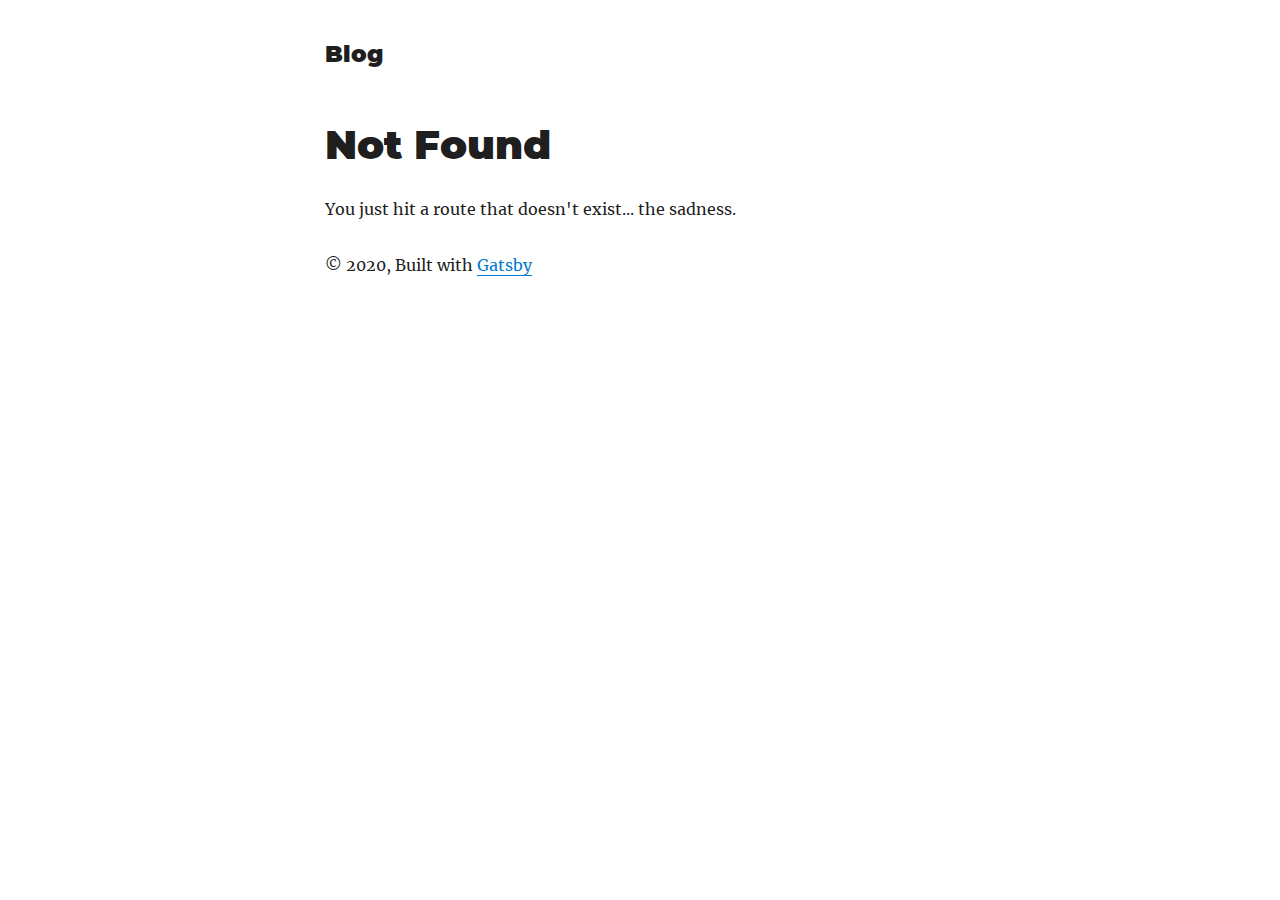
==== 404/index.html @ 05e0ec93 "commit pertama build" ====
<!DOCTYPE html><html lang="en"><head><meta charSet="utf-8"/><meta http-equiv="x-ua-compatible" content="ie=edge"/><meta name="viewport" content="width=device-width, initial-scale=1, shrink-to-fit=no"/><style id="typography.js">html{font-family:sans-serif;-ms-text-size-adjust:100%;-webkit-text-size-adjust:100%}body{margin:0}article,aside,details,figcaption,figure,footer,header,main,menu,nav,section,summary{display:block}audio,canvas,progress,video{display:inline-block}audio:not([controls]){display:none;height:0}progress{vertical-align:baseline}[hidden],template{display:none}a{background-color:transparent;-webkit-text-decoration-skip:objects}a:active,a:hover{outline-width:0}abbr[title]{border-bottom:none;text-decoration:underline;text-decoration:underline dotted}b,strong{font-weight:inherit;font-weight:bolder}dfn{font-style:italic}h1{font-size:2em;margin:.67em 0}mark{background-color:#ff0;color:#000}small{font-size:80%}sub,sup{font-size:75%;line-height:0;position:relative;vertical-align:baseline}sub{bottom:-.25em}sup{top:-.5em}img{border-style:none}svg:not(:root){overflow:hidden}code,kbd,pre,samp{font-family:monospace,monospace;font-size:1em}figure{margin:1em 40px}hr{box-sizing:content-box;height:0;overflow:visible}button,input,optgroup,select,textarea{font:inherit;margin:0}optgroup{font-weight:700}button,input{overflow:visible}button,select{text-transform:none}[type=reset],[type=submit],button,html [type=button]{-webkit-appearance:button}[type=button]::-moz-focus-inner,[type=reset]::-moz-focus-inner,[type=submit]::-moz-focus-inner,button::-moz-focus-inner{border-style:none;padding:0}[type=button]:-moz-focusring,[type=reset]:-moz-focusring,[type=submit]:-moz-focusring,button:-moz-focusring{outline:1px dotted ButtonText}fieldset{border:1px solid silver;margin:0 2px;padding:.35em .625em .75em}legend{box-sizing:border-box;color:inherit;display:table;max-width:100%;padding:0;white-space:normal}textarea{overflow:auto}[type=checkbox],[type=radio]{box-sizing:border-box;padding:0}[type=number]::-webkit-inner-spin-button,[type=number]::-webkit-outer-spin-button{height:auto}[type=search]{-webkit-appearance:textfield;outline-offset:-2px}[type=search]::-webkit-search-cancel-button,[type=search]::-webkit-search-decoration{-webkit-appearance:none}::-webkit-input-placeholder{color:inherit;opacity:.54}::-webkit-file-upload-button{-webkit-appearance:button;font:inherit}html{font:100%/1.75 'Merriweather','Georgia',serif;box-sizing:border-box;overflow-y:scroll;}*{box-sizing:inherit;}*:before{box-sizing:inherit;}*:after{box-sizing:inherit;}body{color:hsla(0,0%,0%,0.9);font-family:'Merriweather','Georgia',serif;font-weight:400;word-wrap:break-word;font-kerning:normal;-moz-font-feature-settings:"kern", "liga", "clig", "calt";-ms-font-feature-settings:"kern", "liga", "clig", "calt";-webkit-font-feature-settings:"kern", "liga", "clig", "calt";font-feature-settings:"kern", "liga", "clig", "calt";}img{max-width:100%;margin-left:0;margin-right:0;margin-top:0;padding-bottom:0;padding-left:0;padding-right:0;padding-top:0;margin-bottom:1.75rem;}h1{margin-left:0;margin-right:0;margin-top:0;padding-bottom:0;padding-left:0;padding-right:0;padding-top:0;margin-bottom:1.75rem;color:inherit;font-family:Montserrat,sans-serif;font-weight:900;text-rendering:optimizeLegibility;font-size:2.5rem;line-height:1.1;}h2{margin-left:0;margin-right:0;margin-top:0;padding-bottom:0;padding-left:0;padding-right:0;padding-top:0;margin-bottom:1.75rem;color:inherit;font-family:'Merriweather','Georgia',serif;font-weight:900;text-rendering:optimizeLegibility;font-size:1.73286rem;line-height:1.1;}h3{margin-left:0;margin-right:0;margin-top:0;padding-bottom:0;padding-left:0;padding-right:0;padding-top:0;margin-bottom:1.75rem;color:inherit;font-family:'Merriweather','Georgia',serif;font-weight:900;text-rendering:optimizeLegibility;font-size:1.4427rem;line-height:1.1;}h4{margin-left:0;margin-right:0;margin-top:0;padding-bottom:0;padding-left:0;padding-right:0;padding-top:0;margin-bottom:1.75rem;color:inherit;font-family:'Merriweather','Georgia',serif;font-weight:900;text-rendering:optimizeLegibility;font-size:1rem;line-height:1.1;letter-spacing:0.140625em;text-transform:uppercase;}h5{margin-left:0;margin-right:0;margin-top:0;padding-bottom:0;padding-left:0;padding-right:0;padding-top:0;margin-bottom:1.75rem;color:inherit;font-family:'Merriweather','Georgia',serif;font-weight:900;text-rendering:optimizeLegibility;font-size:0.83255rem;line-height:1.1;}h6{margin-left:0;margin-right:0;margin-top:0;padding-bottom:0;padding-left:0;padding-right:0;padding-top:0;margin-bottom:1.75rem;color:inherit;font-family:'Merriweather','Georgia',serif;font-weight:900;text-rendering:optimizeLegibility;font-size:0.75966rem;line-height:1.1;font-style:italic;}hgroup{margin-left:0;margin-right:0;margin-top:0;padding-bottom:0;padding-left:0;padding-right:0;padding-top:0;margin-bottom:1.75rem;}ul{margin-left:1.75rem;margin-right:0;margin-top:0;padding-bottom:0;padding-left:0;padding-right:0;padding-top:0;margin-bottom:1.75rem;list-style-position:outside;list-style-image:none;list-style:disc;}ol{margin-left:1.75rem;margin-right:0;margin-top:0;padding-bottom:0;padding-left:0;padding-right:0;padding-top:0;margin-bottom:1.75rem;list-style-position:outside;list-style-image:none;}dl{margin-left:0;margin-right:0;margin-top:0;padding-bottom:0;padding-left:0;padding-right:0;padding-top:0;margin-bottom:1.75rem;}dd{margin-left:0;margin-right:0;margin-top:0;padding-bottom:0;padding-left:0;padding-right:0;padding-top:0;margin-bottom:1.75rem;}p{margin-left:0;margin-right:0;margin-top:0;padding-bottom:0;padding-left:0;padding-right:0;padding-top:0;margin-bottom:1.75rem;}figure{margin-left:0;margin-right:0;margin-top:0;padding-bottom:0;padding-left:0;padding-right:0;padding-top:0;margin-bottom:1.75rem;}pre{margin-left:0;margin-right:0;margin-top:0;padding-bottom:0;padding-left:0;padding-right:0;padding-top:0;margin-bottom:1.75rem;font-size:0.85rem;line-height:1.75rem;}table{margin-left:0;margin-right:0;margin-top:0;padding-bottom:0;padding-left:0;padding-right:0;padding-top:0;margin-bottom:1.75rem;font-size:1rem;line-height:1.75rem;border-collapse:collapse;width:100%;}fieldset{margin-left:0;margin-right:0;margin-top:0;padding-bottom:0;padding-left:0;padding-right:0;padding-top:0;margin-bottom:1.75rem;}blockquote{margin-left:-1.75rem;margin-right:1.75rem;margin-top:0;padding-bottom:0;padding-left:1.42188rem;padding-right:0;padding-top:0;margin-bottom:1.75rem;font-size:1.20112rem;line-height:1.75rem;color:hsla(0,0%,0%,0.59);font-style:italic;border-left:0.32813rem solid hsla(0,0%,0%,0.9);}form{margin-left:0;margin-right:0;margin-top:0;padding-bottom:0;padding-left:0;padding-right:0;padding-top:0;margin-bottom:1.75rem;}noscript{margin-left:0;margin-right:0;margin-top:0;padding-bottom:0;padding-left:0;padding-right:0;padding-top:0;margin-bottom:1.75rem;}iframe{margin-left:0;margin-right:0;margin-top:0;padding-bottom:0;padding-left:0;padding-right:0;padding-top:0;margin-bottom:1.75rem;}hr{margin-left:0;margin-right:0;margin-top:0;padding-bottom:0;padding-left:0;padding-right:0;padding-top:0;margin-bottom:calc(1.75rem - 1px);background:hsla(0,0%,0%,0.2);border:none;height:1px;}address{margin-left:0;margin-right:0;margin-top:0;padding-bottom:0;padding-left:0;padding-right:0;padding-top:0;margin-bottom:1.75rem;}b{font-weight:700;}strong{font-weight:700;}dt{font-weight:700;}th{font-weight:700;}li{margin-bottom:calc(1.75rem / 2);}ol li{padding-left:0;}ul li{padding-left:0;}li > ol{margin-left:1.75rem;margin-bottom:calc(1.75rem / 2);margin-top:calc(1.75rem / 2);}li > ul{margin-left:1.75rem;margin-bottom:calc(1.75rem / 2);margin-top:calc(1.75rem / 2);}blockquote *:last-child{margin-bottom:0;}li *:last-child{margin-bottom:0;}p *:last-child{margin-bottom:0;}li > p{margin-bottom:calc(1.75rem / 2);}code{font-size:0.85rem;line-height:1.75rem;}kbd{font-size:0.85rem;line-height:1.75rem;}samp{font-size:0.85rem;line-height:1.75rem;}abbr{border-bottom:1px dotted hsla(0,0%,0%,0.5);cursor:help;}acronym{border-bottom:1px dotted hsla(0,0%,0%,0.5);cursor:help;}abbr[title]{border-bottom:1px dotted hsla(0,0%,0%,0.5);cursor:help;text-decoration:none;}thead{text-align:left;}td,th{text-align:left;border-bottom:1px solid hsla(0,0%,0%,0.12);font-feature-settings:"tnum";-moz-font-feature-settings:"tnum";-ms-font-feature-settings:"tnum";-webkit-font-feature-settings:"tnum";padding-left:1.16667rem;padding-right:1.16667rem;padding-top:0.875rem;padding-bottom:calc(0.875rem - 1px);}th:first-child,td:first-child{padding-left:0;}th:last-child,td:last-child{padding-right:0;}blockquote > :last-child{margin-bottom:0;}blockquote cite{font-size:1rem;line-height:1.75rem;color:hsla(0,0%,0%,0.9);font-weight:400;}blockquote cite:before{content:"— ";}ul,ol{margin-left:0;}@media only screen and (max-width:480px){ul,ol{margin-left:1.75rem;}blockquote{margin-left:-1.3125rem;margin-right:0;padding-left:0.98438rem;}}h1,h2,h3,h4,h5,h6{margin-top:3.5rem;}a{box-shadow:0 1px 0 0 currentColor;color:#007acc;text-decoration:none;}a:hover,a:active{box-shadow:none;}mark,ins{background:#007acc;color:white;padding:0.10938rem 0.21875rem;text-decoration:none;}a.gatsby-resp-image-link{box-shadow:none;}</style><style data-href="/styles.491a16106869c73de5f8.css">@font-face{font-family:Montserrat;font-style:normal;font-display:swap;font-weight:100;src:local("Montserrat Thin "),local("Montserrat-Thin"),url(/static/montserrat-latin-100-191cc9f50f3b76b9617cb383f19acb7d.woff2) format("woff2"),url(/static/montserrat-latin-100-370318464551d5f25b0f0a78f374faac.woff) format("woff")}@font-face{font-family:Montserrat;font-style:italic;font-display:swap;font-weight:100;src:local("Montserrat Thin italic"),local("Montserrat-Thinitalic"),url(/static/montserrat-latin-100italic-bdeaeb79db315697bd173a55b097dc18.woff2) format("woff2"),url(/static/montserrat-latin-100italic-ecf7d49386e8f265878e735db34a7c4b.woff) format("woff")}@font-face{font-family:Montserrat;font-style:normal;font-display:swap;font-weight:200;src:local("Montserrat Extra Light "),local("Montserrat-Extra Light"),url(/static/montserrat-latin-200-85d5ef9db7f2dc6979172a4a3b2c57cb.woff2) format("woff2"),url(/static/montserrat-latin-200-1fc98e126a3d152549240e6244d7e669.woff) format("woff")}@font-face{font-family:Montserrat;font-style:italic;font-display:swap;font-weight:200;src:local("Montserrat Extra Light italic"),local("Montserrat-Extra Lightitalic"),url(/static/montserrat-latin-200italic-49095760a498d024fe1a85a078850df9.woff2) format("woff2"),url(/static/montserrat-latin-200italic-fe46cf8b9462c820457d3bf537e4057f.woff) format("woff")}@font-face{font-family:Montserrat;font-style:normal;font-display:swap;font-weight:300;src:local("Montserrat Light "),local("Montserrat-Light"),url(/static/montserrat-latin-300-7c3daf12b706645b5d3710f863a4da04.woff2) format("woff2"),url(/static/montserrat-latin-300-8dc95fab9cf98d02ca8d76e97d3dff60.woff) format("woff")}@font-face{font-family:Montserrat;font-style:italic;font-display:swap;font-weight:300;src:local("Montserrat Light italic"),local("Montserrat-Lightitalic"),url(/static/montserrat-latin-300italic-f20b178ca2024a5eac8e42e6649db86c.woff2) format("woff2"),url(/static/montserrat-latin-300italic-3fe16939288856e8e828fa2661bf2354.woff) format("woff")}@font-face{font-family:Montserrat;font-style:normal;font-display:swap;font-weight:400;src:local("Montserrat Regular "),local("Montserrat-Regular"),url(/static/montserrat-latin-400-bc3aa95dca08f5fee5291e34959c27bc.woff2) format("woff2"),url(/static/montserrat-latin-400-8102c4838f9e3d08dad644290a9cb701.woff) format("woff")}@font-face{font-family:Montserrat;font-style:italic;font-display:swap;font-weight:400;src:local("Montserrat Regular italic"),local("Montserrat-Regularitalic"),url(/static/montserrat-latin-400italic-5cad650422a7184467af5a4d17b264c4.woff2) format("woff2"),url(/static/montserrat-latin-400italic-d191f22af3bb50902b99ac577f81a322.woff) format("woff")}@font-face{font-family:Montserrat;font-style:normal;font-display:swap;font-weight:500;src:local("Montserrat Medium "),local("Montserrat-Medium"),url(/static/montserrat-latin-500-92d16e458625f4d2c8940f6bdca0ff09.woff2) format("woff2"),url(/static/montserrat-latin-500-8b763220218ffc11c57c84ddb80e7b26.woff) format("woff")}@font-face{font-family:Montserrat;font-style:italic;font-display:swap;font-weight:500;src:local("Montserrat Medium italic"),local("Montserrat-Mediumitalic"),url(/static/montserrat-latin-500italic-47bfcca6b69d6a9acca7a8bff17193e2.woff2) format("woff2"),url(/static/montserrat-latin-500italic-72c01f753c3940c0b9cb6bf2389caddf.woff) format("woff")}@font-face{font-family:Montserrat;font-style:normal;font-display:swap;font-weight:600;src:local("Montserrat SemiBold "),local("Montserrat-SemiBold"),url(/static/montserrat-latin-600-6fb1b5623e528e27c18658fecf5ee0ee.woff2) format("woff2"),url(/static/montserrat-latin-600-7c839d15a6f54e7025ba8c0c4b333e8f.woff) format("woff")}@font-face{font-family:Montserrat;font-style:italic;font-display:swap;font-weight:600;src:local("Montserrat SemiBold italic"),local("Montserrat-SemiBolditalic"),url(/static/montserrat-latin-600italic-60789af1c9338ed1a9546722ec54b4f7.woff2) format("woff2"),url(/static/montserrat-latin-600italic-f3d4de8d0afb19e777c79032ce828e3d.woff) format("woff")}@font-face{font-family:Montserrat;font-style:normal;font-display:swap;font-weight:700;src:local("Montserrat Bold "),local("Montserrat-Bold"),url(/static/montserrat-latin-700-39d93cf678c740f9f6b2b1cfde34bee3.woff2) format("woff2"),url(/static/montserrat-latin-700-80f10bd382f0df1cd650fec59f3c9394.woff) format("woff")}@font-face{font-family:Montserrat;font-style:italic;font-display:swap;font-weight:700;src:local("Montserrat Bold italic"),local("Montserrat-Bolditalic"),url(/static/montserrat-latin-700italic-ba136d97b14e82284dd595e257f11c47.woff2) format("woff2"),url(/static/montserrat-latin-700italic-8c98142b425630821139c24bd1698700.woff) format("woff")}@font-face{font-family:Montserrat;font-style:normal;font-display:swap;font-weight:800;src:local("Montserrat ExtraBold "),local("Montserrat-ExtraBold"),url(/static/montserrat-latin-800-b7018be9ed6cd94da8b6675b3a468c3b.woff2) format("woff2"),url(/static/montserrat-latin-800-9a9befcf50d64f9d2d19d8b1d1984add.woff) format("woff")}@font-face{font-family:Montserrat;font-style:italic;font-display:swap;font-weight:800;src:local("Montserrat ExtraBold italic"),local("Montserrat-ExtraBolditalic"),url(/static/montserrat-latin-800italic-540ffdd223d1a9ad3d4e678e1a23372e.woff2) format("woff2"),url(/static/montserrat-latin-800italic-897086f99f4e1f45e6b1e9368527d0bc.woff) format("woff")}@font-face{font-family:Montserrat;font-style:normal;font-display:swap;font-weight:900;src:local("Montserrat Black "),local("Montserrat-Black"),url(/static/montserrat-latin-900-58cd789700850375b834e8b6776002eb.woff2) format("woff2"),url(/static/montserrat-latin-900-26d42c9428780e545a540bbb50c84bce.woff) format("woff")}@font-face{font-family:Montserrat;font-style:italic;font-display:swap;font-weight:900;src:local("Montserrat Black italic"),local("Montserrat-Blackitalic"),url(/static/montserrat-latin-900italic-451157bc8861fe54f523b3669a3def71.woff2) format("woff2"),url(/static/montserrat-latin-900italic-a8ec4957e1c24f5793305763ad9845b3.woff) format("woff")}@font-face{font-family:Merriweather;font-style:normal;font-display:swap;font-weight:300;src:local("Merriweather Light "),local("Merriweather-Light"),url(/static/merriweather-latin-300-b1158cfcd4aacb9d8fb61625e37af46a.woff2) format("woff2"),url(/static/merriweather-latin-300-cc7de05e166e90320d7d896e0f72a19d.woff) format("woff")}@font-face{font-family:Merriweather;font-style:italic;font-display:swap;font-weight:300;src:local("Merriweather Light italic"),local("Merriweather-Lightitalic"),url(/static/merriweather-latin-300italic-8fe52a48089d6ebe46db0b8e7cc66263.woff2) format("woff2"),url(/static/merriweather-latin-300italic-e1331f5397c2a673f9d3765138debdb5.woff) format("woff")}@font-face{font-family:Merriweather;font-style:normal;font-display:swap;font-weight:400;src:local("Merriweather Regular "),local("Merriweather-Regular"),url(/static/merriweather-latin-400-8276fdb72ae8f4714d4e6eba704cc39f.woff2) format("woff2"),url(/static/merriweather-latin-400-69f09800f4f6479d06e44eba837df872.woff) format("woff")}@font-face{font-family:Merriweather;font-style:italic;font-display:swap;font-weight:400;src:local("Merriweather Regular italic"),local("Merriweather-Regularitalic"),url(/static/merriweather-latin-400italic-3a9be9ea9f7aa4af6de7307df21d9fc0.woff2) format("woff2"),url(/static/merriweather-latin-400italic-d76079ed7541a433a54f79316de086e9.woff) format("woff")}@font-face{font-family:Merriweather;font-style:normal;font-display:swap;font-weight:700;src:local("Merriweather Bold "),local("Merriweather-Bold"),url(/static/merriweather-latin-700-fa534be7ffa380e39a7f6e03bf9a5e03.woff2) format("woff2"),url(/static/merriweather-latin-700-ba56ea84b8084b7ff9677f50d3cd81bd.woff) format("woff")}@font-face{font-family:Merriweather;font-style:italic;font-display:swap;font-weight:700;src:local("Merriweather Bold italic"),local("Merriweather-Bolditalic"),url(/static/merriweather-latin-700italic-1ef5edaaa20ae53ea50399884c5e48c6.woff2) format("woff2"),url(/static/merriweather-latin-700italic-534bc9e7ce93c73d73426e46acd78092.woff) format("woff")}@font-face{font-family:Merriweather;font-style:normal;font-display:swap;font-weight:900;src:local("Merriweather Black "),local("Merriweather-Black"),url(/static/merriweather-latin-900-7528fb70e8a4a82c7305e72ff43ac25f.woff2) format("woff2"),url(/static/merriweather-latin-900-3799b6e2f5ed3fcccf9d7a708d7419fa.woff) format("woff")}@font-face{font-family:Merriweather;font-style:italic;font-display:swap;font-weight:900;src:local("Merriweather Black italic"),local("Merriweather-Blackitalic"),url(/static/merriweather-latin-900italic-e1b4d2aaa78e12ad84aaf8a56321e4c2.woff2) format("woff2"),url(/static/merriweather-latin-900italic-2ae22f731b3424e8dbb4b37f7ca6e708.woff) format("woff")}code[class*=language-],pre[class*=language-]{color:#000;background:none;text-shadow:0 1px #fff;font-family:Consolas,Monaco,Andale Mono,Ubuntu Mono,monospace;font-size:1em;text-align:left;white-space:pre;word-spacing:normal;word-break:normal;word-wrap:normal;line-height:1.5;-moz-tab-size:4;-o-tab-size:4;tab-size:4;-webkit-hyphens:none;-ms-hyphens:none;hyphens:none}code[class*=language-]::selection,code[class*=language-] ::selection,pre[class*=language-]::selection,pre[class*=language-] ::selection{text-shadow:none;background:#b3d4fc}@media print{code[class*=language-],pre[class*=language-]{text-shadow:none}}pre[class*=language-]{padding:1em;margin:.5em 0;overflow:auto}:not(pre)>code[class*=language-],pre[class*=language-]{background:#f5f2f0}:not(pre)>code[class*=language-]{padding:.1em;border-radius:.3em;white-space:normal}.token.cdata,.token.comment,.token.doctype,.token.prolog{color:#708090}.token.punctuation{color:#999}.token.namespace{opacity:.7}.token.boolean,.token.constant,.token.deleted,.token.number,.token.property,.token.symbol,.token.tag{color:#905}.token.attr-name,.token.builtin,.token.char,.token.inserted,.token.selector,.token.string{color:#690}.language-css .token.string,.style .token.string,.token.entity,.token.operator,.token.url{color:#9a6e3a;background:hsla(0,0%,100%,.5)}.token.atrule,.token.attr-value,.token.keyword{color:#07a}.token.class-name,.token.function{color:#dd4a68}.token.important,.token.regex,.token.variable{color:#e90}.token.bold,.token.important{font-weight:700}.token.italic{font-style:italic}.token.entity{cursor:help}</style><meta name="generator" content="Gatsby 2.24.26"/><link rel="alternate" type="application/rss+xml" href="/rss.xml"/><link rel="icon" href="/favicon-32x32.png?v=4a9773549091c227cd2eb82ccd9c5e3a" type="image/png"/><link rel="manifest" href="/manifest.webmanifest"/><meta name="theme-color" content="#663399"/><link rel="apple-touch-icon" sizes="48x48" href="/icons/icon-48x48.png?v=4a9773549091c227cd2eb82ccd9c5e3a"/><link rel="apple-touch-icon" sizes="72x72" href="/icons/icon-72x72.png?v=4a9773549091c227cd2eb82ccd9c5e3a"/><link rel="apple-touch-icon" sizes="96x96" href="/icons/icon-96x96.png?v=4a9773549091c227cd2eb82ccd9c5e3a"/><link rel="apple-touch-icon" sizes="144x144" href="/icons/icon-144x144.png?v=4a9773549091c227cd2eb82ccd9c5e3a"/><link rel="apple-touch-icon" sizes="192x192" href="/icons/icon-192x192.png?v=4a9773549091c227cd2eb82ccd9c5e3a"/><link rel="apple-touch-icon" sizes="256x256" href="/icons/icon-256x256.png?v=4a9773549091c227cd2eb82ccd9c5e3a"/><link rel="apple-touch-icon" sizes="384x384" href="/icons/icon-384x384.png?v=4a9773549091c227cd2eb82ccd9c5e3a"/><link rel="apple-touch-icon" sizes="512x512" href="/icons/icon-512x512.png?v=4a9773549091c227cd2eb82ccd9c5e3a"/><title data-react-helmet="true">404: Not Found | Blog</title><meta data-react-helmet="true" name="description" content="tutorial untuk para pemula dalam pemrograman."/><meta data-react-helmet="true" property="og:title" content="404: Not Found"/><meta data-react-helmet="true" property="og:description" content="tutorial untuk para pemula dalam pemrograman."/><meta data-react-helmet="true" property="og:type" content="website"/><meta data-react-helmet="true" name="twitter:card" content="summary"/><meta data-react-helmet="true" name="twitter:creator" content="kylemathews"/><meta data-react-helmet="true" name="twitter:title" content="404: Not Found"/><meta data-react-helmet="true" name="twitter:description" content="tutorial untuk para pemula dalam pemrograman."/><link as="script" rel="preload" href="/webpack-runtime-af9b065d00dfabe176c3.js"/><link as="script" rel="preload" href="/framework-63ec46a3540d83159f28.js"/><link as="script" rel="preload" href="/styles-f7a64dad1c13bebc31fd.js"/><link as="script" rel="preload" href="/app-68a55aaf018f893363eb.js"/><link as="script" rel="preload" href="/commons-24487195cd9596612d7d.js"/><link as="script" rel="preload" href="/component---src-pages-404-js-f7a3a65ed08052a95b44.js"/><link as="fetch" rel="preload" href="/page-data\404\page-data.json" crossorigin="anonymous"/><link as="fetch" rel="preload" href="/static/d/2841359383.json" crossorigin="anonymous"/><link as="fetch" rel="preload" href="/page-data\app-data.json" crossorigin="anonymous"/></head><body><div id="___gatsby"><div style="outline:none" tabindex="-1" id="gatsby-focus-wrapper"><div style="margin-left:auto;margin-right:auto;max-width:42rem;padding:2.625rem 1.3125rem"><header><h3 style="font-family:Montserrat, sans-serif;margin-top:0"><a style="box-shadow:none;color:inherit" href="/">Blog</a></h3></header><main><h1>Not Found</h1><p>You just hit a route that doesn&#x27;t exist... the sadness.</p></main><footer>© <!-- -->2020<!-- -->, Built with<!-- --> <a href="https://www.gatsbyjs.org">Gatsby</a></footer></div></div><div id="gatsby-announcer" style="position:absolute;top:0;width:1px;height:1px;padding:0;overflow:hidden;clip:rect(0, 0, 0, 0);white-space:nowrap;border:0" aria-live="assertive" aria-atomic="true"></div></div><script id="gatsby-script-loader">/*<![CDATA[*/window.pagePath="/404/";/*]]>*/</script><script id="gatsby-chunk-mapping">/*<![CDATA[*/window.___chunkMapping={"polyfill":["/polyfill-da901081db5f1889332d.js"],"app":["/app-68a55aaf018f893363eb.js"],"component---src-pages-404-js":["/component---src-pages-404-js-f7a3a65ed08052a95b44.js"],"component---src-pages-index-js":["/component---src-pages-index-js-25f235db4efeca7a76fe.js"],"component---src-pages-using-typescript-tsx":["/component---src-pages-using-typescript-tsx-52019674864e23d7221f.js"],"component---src-templates-blog-post-js":["/component---src-templates-blog-post-js-576e6f4923f06cdcec55.js"]};/*]]>*/</script><script src="/polyfill-da901081db5f1889332d.js" nomodule=""></script><script src="/component---src-pages-404-js-f7a3a65ed08052a95b44.js" async=""></script><script src="/commons-24487195cd9596612d7d.js" async=""></script><script src="/app-68a55aaf018f893363eb.js" async=""></script><script src="/styles-f7a64dad1c13bebc31fd.js" async=""></script><script src="/framework-63ec46a3540d83159f28.js" async=""></script><script src="/webpack-runtime-af9b065d00dfabe176c3.js" async=""></script></body></html>
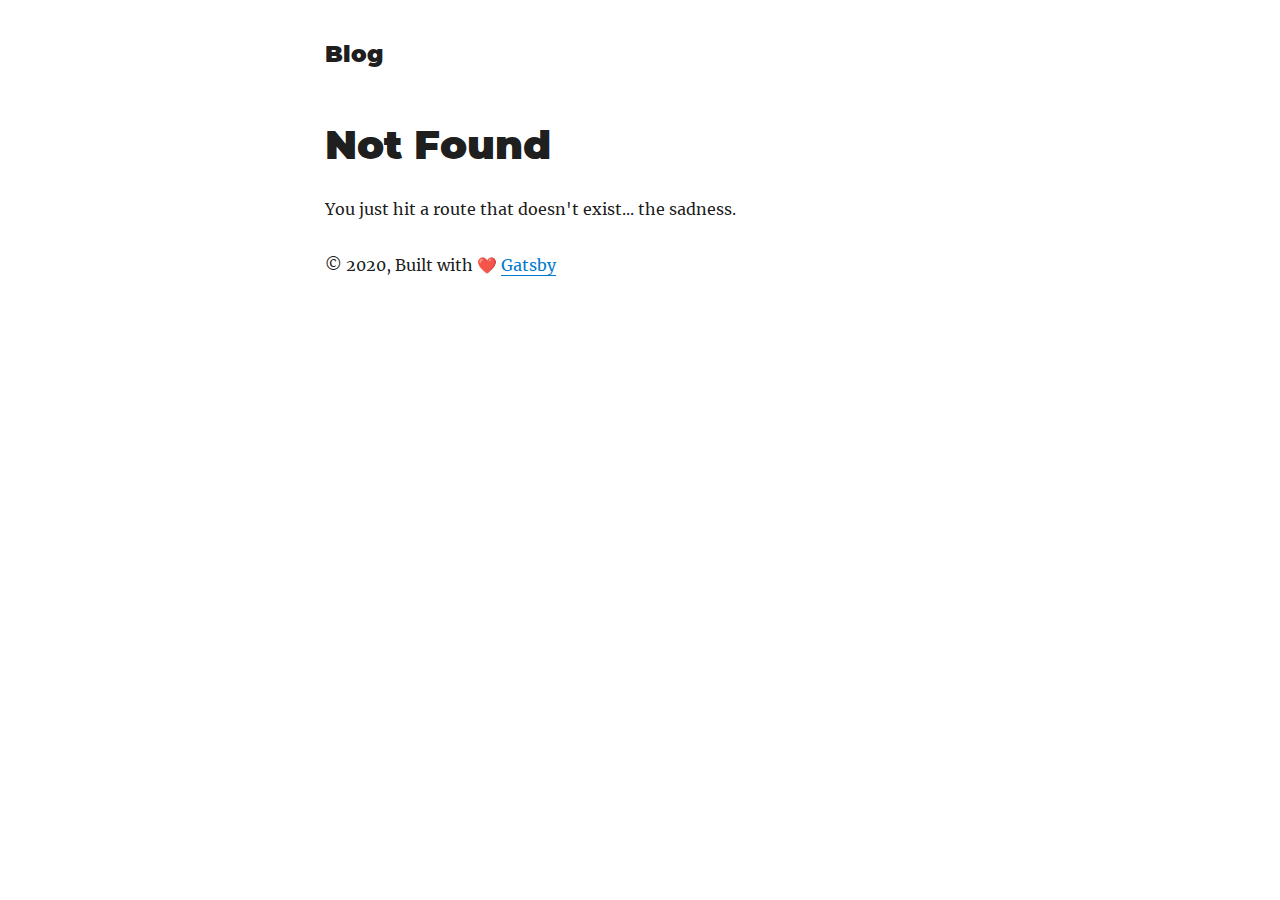
==== commit 4470d239: "update post html tutorial" ====
--- a/404/index.html
+++ b/404/index.html
@@ -1 +1 @@
-<!DOCTYPE html><html lang="en"><head><meta charSet="utf-8"/><meta http-equiv="x-ua-compatible" content="ie=edge"/><meta name="viewport" content="width=device-width, initial-scale=1, shrink-to-fit=no"/><style id="typography.js">html{font-family:sans-serif;-ms-text-size-adjust:100%;-webkit-text-size-adjust:100%}body{margin:0}article,aside,details,figcaption,figure,footer,header,main,menu,nav,section,summary{display:block}audio,canvas,progress,video{display:inline-block}audio:not([controls]){display:none;height:0}progress{vertical-align:baseline}[hidden],template{display:none}a{background-color:transparent;-webkit-text-decoration-skip:objects}a:active,a:hover{outline-width:0}abbr[title]{border-bottom:none;text-decoration:underline;text-decoration:underline dotted}b,strong{font-weight:inherit;font-weight:bolder}dfn{font-style:italic}h1{font-size:2em;margin:.67em 0}mark{background-color:#ff0;color:#000}small{font-size:80%}sub,sup{font-size:75%;line-height:0;position:relative;vertical-align:baseline}sub{bottom:-.25em}sup{top:-.5em}img{border-style:none}svg:not(:root){overflow:hidden}code,kbd,pre,samp{font-family:monospace,monospace;font-size:1em}figure{margin:1em 40px}hr{box-sizing:content-box;height:0;overflow:visible}button,input,optgroup,select,textarea{font:inherit;margin:0}optgroup{font-weight:700}button,input{overflow:visible}button,select{text-transform:none}[type=reset],[type=submit],button,html [type=button]{-webkit-appearance:button}[type=button]::-moz-focus-inner,[type=reset]::-moz-focus-inner,[type=submit]::-moz-focus-inner,button::-moz-focus-inner{border-style:none;padding:0}[type=button]:-moz-focusring,[type=reset]:-moz-focusring,[type=submit]:-moz-focusring,button:-moz-focusring{outline:1px dotted ButtonText}fieldset{border:1px solid silver;margin:0 2px;padding:.35em .625em .75em}legend{box-sizing:border-box;color:inherit;display:table;max-width:100%;padding:0;white-space:normal}textarea{overflow:auto}[type=checkbox],[type=radio]{box-sizing:border-box;padding:0}[type=number]::-webkit-inner-spin-button,[type=number]::-webkit-outer-spin-button{height:auto}[type=search]{-webkit-appearance:textfield;outline-offset:-2px}[type=search]::-webkit-search-cancel-button,[type=search]::-webkit-search-decoration{-webkit-appearance:none}::-webkit-input-placeholder{color:inherit;opacity:.54}::-webkit-file-upload-button{-webkit-appearance:button;font:inherit}html{font:100%/1.75 'Merriweather','Georgia',serif;box-sizing:border-box;overflow-y:scroll;}*{box-sizing:inherit;}*:before{box-sizing:inherit;}*:after{box-sizing:inherit;}body{color:hsla(0,0%,0%,0.9);font-family:'Merriweather','Georgia',serif;font-weight:400;word-wrap:break-word;font-kerning:normal;-moz-font-feature-settings:"kern", "liga", "clig", "calt";-ms-font-feature-settings:"kern", "liga", "clig", "calt";-webkit-font-feature-settings:"kern", "liga", "clig", "calt";font-feature-settings:"kern", "liga", "clig", "calt";}img{max-width:100%;margin-left:0;margin-right:0;margin-top:0;padding-bottom:0;padding-left:0;padding-right:0;padding-top:0;margin-bottom:1.75rem;}h1{margin-left:0;margin-right:0;margin-top:0;padding-bottom:0;padding-left:0;padding-right:0;padding-top:0;margin-bottom:1.75rem;color:inherit;font-family:Montserrat,sans-serif;font-weight:900;text-rendering:optimizeLegibility;font-size:2.5rem;line-height:1.1;}h2{margin-left:0;margin-right:0;margin-top:0;padding-bottom:0;padding-left:0;padding-right:0;padding-top:0;margin-bottom:1.75rem;color:inherit;font-family:'Merriweather','Georgia',serif;font-weight:900;text-rendering:optimizeLegibility;font-size:1.73286rem;line-height:1.1;}h3{margin-left:0;margin-right:0;margin-top:0;padding-bottom:0;padding-left:0;padding-right:0;padding-top:0;margin-bottom:1.75rem;color:inherit;font-family:'Merriweather','Georgia',serif;font-weight:900;text-rendering:optimizeLegibility;font-size:1.4427rem;line-height:1.1;}h4{margin-left:0;margin-right:0;margin-top:0;padding-bottom:0;padding-left:0;padding-right:0;padding-top:0;margin-bottom:1.75rem;color:inherit;font-family:'Merriweather','Georgia',serif;font-weight:900;text-rendering:optimizeLegibility;font-size:1rem;line-height:1.1;letter-spacing:0.140625em;text-transform:uppercase;}h5{margin-left:0;margin-right:0;margin-top:0;padding-bottom:0;padding-left:0;padding-right:0;padding-top:0;margin-bottom:1.75rem;color:inherit;font-family:'Merriweather','Georgia',serif;font-weight:900;text-rendering:optimizeLegibility;font-size:0.83255rem;line-height:1.1;}h6{margin-left:0;margin-right:0;margin-top:0;padding-bottom:0;padding-left:0;padding-right:0;padding-top:0;margin-bottom:1.75rem;color:inherit;font-family:'Merriweather','Georgia',serif;font-weight:900;text-rendering:optimizeLegibility;font-size:0.75966rem;line-height:1.1;font-style:italic;}hgroup{margin-left:0;margin-right:0;margin-top:0;padding-bottom:0;padding-left:0;padding-right:0;padding-top:0;margin-bottom:1.75rem;}ul{margin-left:1.75rem;margin-right:0;margin-top:0;padding-bottom:0;padding-left:0;padding-right:0;padding-top:0;margin-bottom:1.75rem;list-style-position:outside;list-style-image:none;list-style:disc;}ol{margin-left:1.75rem;margin-right:0;margin-top:0;padding-bottom:0;padding-left:0;padding-right:0;padding-top:0;margin-bottom:1.75rem;list-style-position:outside;list-style-image:none;}dl{margin-left:0;margin-right:0;margin-top:0;padding-bottom:0;padding-left:0;padding-right:0;padding-top:0;margin-bottom:1.75rem;}dd{margin-left:0;margin-right:0;margin-top:0;padding-bottom:0;padding-left:0;padding-right:0;padding-top:0;margin-bottom:1.75rem;}p{margin-left:0;margin-right:0;margin-top:0;padding-bottom:0;padding-left:0;padding-right:0;padding-top:0;margin-bottom:1.75rem;}figure{margin-left:0;margin-right:0;margin-top:0;padding-bottom:0;padding-left:0;padding-right:0;padding-top:0;margin-bottom:1.75rem;}pre{margin-left:0;margin-right:0;margin-top:0;padding-bottom:0;padding-left:0;padding-right:0;padding-top:0;margin-bottom:1.75rem;font-size:0.85rem;line-height:1.75rem;}table{margin-left:0;margin-right:0;margin-top:0;padding-bottom:0;padding-left:0;padding-right:0;padding-top:0;margin-bottom:1.75rem;font-size:1rem;line-height:1.75rem;border-collapse:collapse;width:100%;}fieldset{margin-left:0;margin-right:0;margin-top:0;padding-bottom:0;padding-left:0;padding-right:0;padding-top:0;margin-bottom:1.75rem;}blockquote{margin-left:-1.75rem;margin-right:1.75rem;margin-top:0;padding-bottom:0;padding-left:1.42188rem;padding-right:0;padding-top:0;margin-bottom:1.75rem;font-size:1.20112rem;line-height:1.75rem;color:hsla(0,0%,0%,0.59);font-style:italic;border-left:0.32813rem solid hsla(0,0%,0%,0.9);}form{margin-left:0;margin-right:0;margin-top:0;padding-bottom:0;padding-left:0;padding-right:0;padding-top:0;margin-bottom:1.75rem;}noscript{margin-left:0;margin-right:0;margin-top:0;padding-bottom:0;padding-left:0;padding-right:0;padding-top:0;margin-bottom:1.75rem;}iframe{margin-left:0;margin-right:0;margin-top:0;padding-bottom:0;padding-left:0;padding-right:0;padding-top:0;margin-bottom:1.75rem;}hr{margin-left:0;margin-right:0;margin-top:0;padding-bottom:0;padding-left:0;padding-right:0;padding-top:0;margin-bottom:calc(1.75rem - 1px);background:hsla(0,0%,0%,0.2);border:none;height:1px;}address{margin-left:0;margin-right:0;margin-top:0;padding-bottom:0;padding-left:0;padding-right:0;padding-top:0;margin-bottom:1.75rem;}b{font-weight:700;}strong{font-weight:700;}dt{font-weight:700;}th{font-weight:700;}li{margin-bottom:calc(1.75rem / 2);}ol li{padding-left:0;}ul li{padding-left:0;}li > ol{margin-left:1.75rem;margin-bottom:calc(1.75rem / 2);margin-top:calc(1.75rem / 2);}li > ul{margin-left:1.75rem;margin-bottom:calc(1.75rem / 2);margin-top:calc(1.75rem / 2);}blockquote *:last-child{margin-bottom:0;}li *:last-child{margin-bottom:0;}p *:last-child{margin-bottom:0;}li > p{margin-bottom:calc(1.75rem / 2);}code{font-size:0.85rem;line-height:1.75rem;}kbd{font-size:0.85rem;line-height:1.75rem;}samp{font-size:0.85rem;line-height:1.75rem;}abbr{border-bottom:1px dotted hsla(0,0%,0%,0.5);cursor:help;}acronym{border-bottom:1px dotted hsla(0,0%,0%,0.5);cursor:help;}abbr[title]{border-bottom:1px dotted hsla(0,0%,0%,0.5);cursor:help;text-decoration:none;}thead{text-align:left;}td,th{text-align:left;border-bottom:1px solid hsla(0,0%,0%,0.12);font-feature-settings:"tnum";-moz-font-feature-settings:"tnum";-ms-font-feature-settings:"tnum";-webkit-font-feature-settings:"tnum";padding-left:1.16667rem;padding-right:1.16667rem;padding-top:0.875rem;padding-bottom:calc(0.875rem - 1px);}th:first-child,td:first-child{padding-left:0;}th:last-child,td:last-child{padding-right:0;}blockquote > :last-child{margin-bottom:0;}blockquote cite{font-size:1rem;line-height:1.75rem;color:hsla(0,0%,0%,0.9);font-weight:400;}blockquote cite:before{content:"— ";}ul,ol{margin-left:0;}@media only screen and (max-width:480px){ul,ol{margin-left:1.75rem;}blockquote{margin-left:-1.3125rem;margin-right:0;padding-left:0.98438rem;}}h1,h2,h3,h4,h5,h6{margin-top:3.5rem;}a{box-shadow:0 1px 0 0 currentColor;color:#007acc;text-decoration:none;}a:hover,a:active{box-shadow:none;}mark,ins{background:#007acc;color:white;padding:0.10938rem 0.21875rem;text-decoration:none;}a.gatsby-resp-image-link{box-shadow:none;}</style><style data-href="/styles.491a16106869c73de5f8.css">@font-face{font-family:Montserrat;font-style:normal;font-display:swap;font-weight:100;src:local("Montserrat Thin "),local("Montserrat-Thin"),url(/static/montserrat-latin-100-191cc9f50f3b76b9617cb383f19acb7d.woff2) format("woff2"),url(/static/montserrat-latin-100-370318464551d5f25b0f0a78f374faac.woff) format("woff")}@font-face{font-family:Montserrat;font-style:italic;font-display:swap;font-weight:100;src:local("Montserrat Thin italic"),local("Montserrat-Thinitalic"),url(/static/montserrat-latin-100italic-bdeaeb79db315697bd173a55b097dc18.woff2) format("woff2"),url(/static/montserrat-latin-100italic-ecf7d49386e8f265878e735db34a7c4b.woff) format("woff")}@font-face{font-family:Montserrat;font-style:normal;font-display:swap;font-weight:200;src:local("Montserrat Extra Light "),local("Montserrat-Extra Light"),url(/static/montserrat-latin-200-85d5ef9db7f2dc6979172a4a3b2c57cb.woff2) format("woff2"),url(/static/montserrat-latin-200-1fc98e126a3d152549240e6244d7e669.woff) format("woff")}@font-face{font-family:Montserrat;font-style:italic;font-display:swap;font-weight:200;src:local("Montserrat Extra Light italic"),local("Montserrat-Extra Lightitalic"),url(/static/montserrat-latin-200italic-49095760a498d024fe1a85a078850df9.woff2) format("woff2"),url(/static/montserrat-latin-200italic-fe46cf8b9462c820457d3bf537e4057f.woff) format("woff")}@font-face{font-family:Montserrat;font-style:normal;font-display:swap;font-weight:300;src:local("Montserrat Light "),local("Montserrat-Light"),url(/static/montserrat-latin-300-7c3daf12b706645b5d3710f863a4da04.woff2) format("woff2"),url(/static/montserrat-latin-300-8dc95fab9cf98d02ca8d76e97d3dff60.woff) format("woff")}@font-face{font-family:Montserrat;font-style:italic;font-display:swap;font-weight:300;src:local("Montserrat Light italic"),local("Montserrat-Lightitalic"),url(/static/montserrat-latin-300italic-f20b178ca2024a5eac8e42e6649db86c.woff2) format("woff2"),url(/static/montserrat-latin-300italic-3fe16939288856e8e828fa2661bf2354.woff) format("woff")}@font-face{font-family:Montserrat;font-style:normal;font-display:swap;font-weight:400;src:local("Montserrat Regular "),local("Montserrat-Regular"),url(/static/montserrat-latin-400-bc3aa95dca08f5fee5291e34959c27bc.woff2) format("woff2"),url(/static/montserrat-latin-400-8102c4838f9e3d08dad644290a9cb701.woff) format("woff")}@font-face{font-family:Montserrat;font-style:italic;font-display:swap;font-weight:400;src:local("Montserrat Regular italic"),local("Montserrat-Regularitalic"),url(/static/montserrat-latin-400italic-5cad650422a7184467af5a4d17b264c4.woff2) format("woff2"),url(/static/montserrat-latin-400italic-d191f22af3bb50902b99ac577f81a322.woff) format("woff")}@font-face{font-family:Montserrat;font-style:normal;font-display:swap;font-weight:500;src:local("Montserrat Medium "),local("Montserrat-Medium"),url(/static/montserrat-latin-500-92d16e458625f4d2c8940f6bdca0ff09.woff2) format("woff2"),url(/static/montserrat-latin-500-8b763220218ffc11c57c84ddb80e7b26.woff) format("woff")}@font-face{font-family:Montserrat;font-style:italic;font-display:swap;font-weight:500;src:local("Montserrat Medium italic"),local("Montserrat-Mediumitalic"),url(/static/montserrat-latin-500italic-47bfcca6b69d6a9acca7a8bff17193e2.woff2) format("woff2"),url(/static/montserrat-latin-500italic-72c01f753c3940c0b9cb6bf2389caddf.woff) format("woff")}@font-face{font-family:Montserrat;font-style:normal;font-display:swap;font-weight:600;src:local("Montserrat SemiBold "),local("Montserrat-SemiBold"),url(/static/montserrat-latin-600-6fb1b5623e528e27c18658fecf5ee0ee.woff2) format("woff2"),url(/static/montserrat-latin-600-7c839d15a6f54e7025ba8c0c4b333e8f.woff) format("woff")}@font-face{font-family:Montserrat;font-style:italic;font-display:swap;font-weight:600;src:local("Montserrat SemiBold italic"),local("Montserrat-SemiBolditalic"),url(/static/montserrat-latin-600italic-60789af1c9338ed1a9546722ec54b4f7.woff2) format("woff2"),url(/static/montserrat-latin-600italic-f3d4de8d0afb19e777c79032ce828e3d.woff) format("woff")}@font-face{font-family:Montserrat;font-style:normal;font-display:swap;font-weight:700;src:local("Montserrat Bold "),local("Montserrat-Bold"),url(/static/montserrat-latin-700-39d93cf678c740f9f6b2b1cfde34bee3.woff2) format("woff2"),url(/static/montserrat-latin-700-80f10bd382f0df1cd650fec59f3c9394.woff) format("woff")}@font-face{font-family:Montserrat;font-style:italic;font-display:swap;font-weight:700;src:local("Montserrat Bold italic"),local("Montserrat-Bolditalic"),url(/static/montserrat-latin-700italic-ba136d97b14e82284dd595e257f11c47.woff2) format("woff2"),url(/static/montserrat-latin-700italic-8c98142b425630821139c24bd1698700.woff) format("woff")}@font-face{font-family:Montserrat;font-style:normal;font-display:swap;font-weight:800;src:local("Montserrat ExtraBold "),local("Montserrat-ExtraBold"),url(/static/montserrat-latin-800-b7018be9ed6cd94da8b6675b3a468c3b.woff2) format("woff2"),url(/static/montserrat-latin-800-9a9befcf50d64f9d2d19d8b1d1984add.woff) format("woff")}@font-face{font-family:Montserrat;font-style:italic;font-display:swap;font-weight:800;src:local("Montserrat ExtraBold italic"),local("Montserrat-ExtraBolditalic"),url(/static/montserrat-latin-800italic-540ffdd223d1a9ad3d4e678e1a23372e.woff2) format("woff2"),url(/static/montserrat-latin-800italic-897086f99f4e1f45e6b1e9368527d0bc.woff) format("woff")}@font-face{font-family:Montserrat;font-style:normal;font-display:swap;font-weight:900;src:local("Montserrat Black "),local("Montserrat-Black"),url(/static/montserrat-latin-900-58cd789700850375b834e8b6776002eb.woff2) format("woff2"),url(/static/montserrat-latin-900-26d42c9428780e545a540bbb50c84bce.woff) format("woff")}@font-face{font-family:Montserrat;font-style:italic;font-display:swap;font-weight:900;src:local("Montserrat Black italic"),local("Montserrat-Blackitalic"),url(/static/montserrat-latin-900italic-451157bc8861fe54f523b3669a3def71.woff2) format("woff2"),url(/static/montserrat-latin-900italic-a8ec4957e1c24f5793305763ad9845b3.woff) format("woff")}@font-face{font-family:Merriweather;font-style:normal;font-display:swap;font-weight:300;src:local("Merriweather Light "),local("Merriweather-Light"),url(/static/merriweather-latin-300-b1158cfcd4aacb9d8fb61625e37af46a.woff2) format("woff2"),url(/static/merriweather-latin-300-cc7de05e166e90320d7d896e0f72a19d.woff) format("woff")}@font-face{font-family:Merriweather;font-style:italic;font-display:swap;font-weight:300;src:local("Merriweather Light italic"),local("Merriweather-Lightitalic"),url(/static/merriweather-latin-300italic-8fe52a48089d6ebe46db0b8e7cc66263.woff2) format("woff2"),url(/static/merriweather-latin-300italic-e1331f5397c2a673f9d3765138debdb5.woff) format("woff")}@font-face{font-family:Merriweather;font-style:normal;font-display:swap;font-weight:400;src:local("Merriweather Regular "),local("Merriweather-Regular"),url(/static/merriweather-latin-400-8276fdb72ae8f4714d4e6eba704cc39f.woff2) format("woff2"),url(/static/merriweather-latin-400-69f09800f4f6479d06e44eba837df872.woff) format("woff")}@font-face{font-family:Merriweather;font-style:italic;font-display:swap;font-weight:400;src:local("Merriweather Regular italic"),local("Merriweather-Regularitalic"),url(/static/merriweather-latin-400italic-3a9be9ea9f7aa4af6de7307df21d9fc0.woff2) format("woff2"),url(/static/merriweather-latin-400italic-d76079ed7541a433a54f79316de086e9.woff) format("woff")}@font-face{font-family:Merriweather;font-style:normal;font-display:swap;font-weight:700;src:local("Merriweather Bold "),local("Merriweather-Bold"),url(/static/merriweather-latin-700-fa534be7ffa380e39a7f6e03bf9a5e03.woff2) format("woff2"),url(/static/merriweather-latin-700-ba56ea84b8084b7ff9677f50d3cd81bd.woff) format("woff")}@font-face{font-family:Merriweather;font-style:italic;font-display:swap;font-weight:700;src:local("Merriweather Bold italic"),local("Merriweather-Bolditalic"),url(/static/merriweather-latin-700italic-1ef5edaaa20ae53ea50399884c5e48c6.woff2) format("woff2"),url(/static/merriweather-latin-700italic-534bc9e7ce93c73d73426e46acd78092.woff) format("woff")}@font-face{font-family:Merriweather;font-style:normal;font-display:swap;font-weight:900;src:local("Merriweather Black "),local("Merriweather-Black"),url(/static/merriweather-latin-900-7528fb70e8a4a82c7305e72ff43ac25f.woff2) format("woff2"),url(/static/merriweather-latin-900-3799b6e2f5ed3fcccf9d7a708d7419fa.woff) format("woff")}@font-face{font-family:Merriweather;font-style:italic;font-display:swap;font-weight:900;src:local("Merriweather Black italic"),local("Merriweather-Blackitalic"),url(/static/merriweather-latin-900italic-e1b4d2aaa78e12ad84aaf8a56321e4c2.woff2) format("woff2"),url(/static/merriweather-latin-900italic-2ae22f731b3424e8dbb4b37f7ca6e708.woff) format("woff")}code[class*=language-],pre[class*=language-]{color:#000;background:none;text-shadow:0 1px #fff;font-family:Consolas,Monaco,Andale Mono,Ubuntu Mono,monospace;font-size:1em;text-align:left;white-space:pre;word-spacing:normal;word-break:normal;word-wrap:normal;line-height:1.5;-moz-tab-size:4;-o-tab-size:4;tab-size:4;-webkit-hyphens:none;-ms-hyphens:none;hyphens:none}code[class*=language-]::selection,code[class*=language-] ::selection,pre[class*=language-]::selection,pre[class*=language-] ::selection{text-shadow:none;background:#b3d4fc}@media print{code[class*=language-],pre[class*=language-]{text-shadow:none}}pre[class*=language-]{padding:1em;margin:.5em 0;overflow:auto}:not(pre)>code[class*=language-],pre[class*=language-]{background:#f5f2f0}:not(pre)>code[class*=language-]{padding:.1em;border-radius:.3em;white-space:normal}.token.cdata,.token.comment,.token.doctype,.token.prolog{color:#708090}.token.punctuation{color:#999}.token.namespace{opacity:.7}.token.boolean,.token.constant,.token.deleted,.token.number,.token.property,.token.symbol,.token.tag{color:#905}.token.attr-name,.token.builtin,.token.char,.token.inserted,.token.selector,.token.string{color:#690}.language-css .token.string,.style .token.string,.token.entity,.token.operator,.token.url{color:#9a6e3a;background:hsla(0,0%,100%,.5)}.token.atrule,.token.attr-value,.token.keyword{color:#07a}.token.class-name,.token.function{color:#dd4a68}.token.important,.token.regex,.token.variable{color:#e90}.token.bold,.token.important{font-weight:700}.token.italic{font-style:italic}.token.entity{cursor:help}</style><meta name="generator" content="Gatsby 2.24.26"/><link rel="alternate" type="application/rss+xml" href="/rss.xml"/><link rel="icon" href="/favicon-32x32.png?v=4a9773549091c227cd2eb82ccd9c5e3a" type="image/png"/><link rel="manifest" href="/manifest.webmanifest"/><meta name="theme-color" content="#663399"/><link rel="apple-touch-icon" sizes="48x48" href="/icons/icon-48x48.png?v=4a9773549091c227cd2eb82ccd9c5e3a"/><link rel="apple-touch-icon" sizes="72x72" href="/icons/icon-72x72.png?v=4a9773549091c227cd2eb82ccd9c5e3a"/><link rel="apple-touch-icon" sizes="96x96" href="/icons/icon-96x96.png?v=4a9773549091c227cd2eb82ccd9c5e3a"/><link rel="apple-touch-icon" sizes="144x144" href="/icons/icon-144x144.png?v=4a9773549091c227cd2eb82ccd9c5e3a"/><link rel="apple-touch-icon" sizes="192x192" href="/icons/icon-192x192.png?v=4a9773549091c227cd2eb82ccd9c5e3a"/><link rel="apple-touch-icon" sizes="256x256" href="/icons/icon-256x256.png?v=4a9773549091c227cd2eb82ccd9c5e3a"/><link rel="apple-touch-icon" sizes="384x384" href="/icons/icon-384x384.png?v=4a9773549091c227cd2eb82ccd9c5e3a"/><link rel="apple-touch-icon" sizes="512x512" href="/icons/icon-512x512.png?v=4a9773549091c227cd2eb82ccd9c5e3a"/><title data-react-helmet="true">404: Not Found | Blog</title><meta data-react-helmet="true" name="description" content="tutorial untuk para pemula dalam pemrograman."/><meta data-react-helmet="true" property="og:title" content="404: Not Found"/><meta data-react-helmet="true" property="og:description" content="tutorial untuk para pemula dalam pemrograman."/><meta data-react-helmet="true" property="og:type" content="website"/><meta data-react-helmet="true" name="twitter:card" content="summary"/><meta data-react-helmet="true" name="twitter:creator" content="kylemathews"/><meta data-react-helmet="true" name="twitter:title" content="404: Not Found"/><meta data-react-helmet="true" name="twitter:description" content="tutorial untuk para pemula dalam pemrograman."/><link as="script" rel="preload" href="/webpack-runtime-af9b065d00dfabe176c3.js"/><link as="script" rel="preload" href="/framework-63ec46a3540d83159f28.js"/><link as="script" rel="preload" href="/styles-f7a64dad1c13bebc31fd.js"/><link as="script" rel="preload" href="/app-68a55aaf018f893363eb.js"/><link as="script" rel="preload" href="/commons-24487195cd9596612d7d.js"/><link as="script" rel="preload" href="/component---src-pages-404-js-f7a3a65ed08052a95b44.js"/><link as="fetch" rel="preload" href="/page-data\404\page-data.json" crossorigin="anonymous"/><link as="fetch" rel="preload" href="/static/d/2841359383.json" crossorigin="anonymous"/><link as="fetch" rel="preload" href="/page-data\app-data.json" crossorigin="anonymous"/></head><body><div id="___gatsby"><div style="outline:none" tabindex="-1" id="gatsby-focus-wrapper"><div style="margin-left:auto;margin-right:auto;max-width:42rem;padding:2.625rem 1.3125rem"><header><h3 style="font-family:Montserrat, sans-serif;margin-top:0"><a style="box-shadow:none;color:inherit" href="/">Blog</a></h3></header><main><h1>Not Found</h1><p>You just hit a route that doesn&#x27;t exist... the sadness.</p></main><footer>© <!-- -->2020<!-- -->, Built with<!-- --> <a href="https://www.gatsbyjs.org">Gatsby</a></footer></div></div><div id="gatsby-announcer" style="position:absolute;top:0;width:1px;height:1px;padding:0;overflow:hidden;clip:rect(0, 0, 0, 0);white-space:nowrap;border:0" aria-live="assertive" aria-atomic="true"></div></div><script id="gatsby-script-loader">/*<![CDATA[*/window.pagePath="/404/";/*]]>*/</script><script id="gatsby-chunk-mapping">/*<![CDATA[*/window.___chunkMapping={"polyfill":["/polyfill-da901081db5f1889332d.js"],"app":["/app-68a55aaf018f893363eb.js"],"component---src-pages-404-js":["/component---src-pages-404-js-f7a3a65ed08052a95b44.js"],"component---src-pages-index-js":["/component---src-pages-index-js-25f235db4efeca7a76fe.js"],"component---src-pages-using-typescript-tsx":["/component---src-pages-using-typescript-tsx-52019674864e23d7221f.js"],"component---src-templates-blog-post-js":["/component---src-templates-blog-post-js-576e6f4923f06cdcec55.js"]};/*]]>*/</script><script src="/polyfill-da901081db5f1889332d.js" nomodule=""></script><script src="/component---src-pages-404-js-f7a3a65ed08052a95b44.js" async=""></script><script src="/commons-24487195cd9596612d7d.js" async=""></script><script src="/app-68a55aaf018f893363eb.js" async=""></script><script src="/styles-f7a64dad1c13bebc31fd.js" async=""></script><script src="/framework-63ec46a3540d83159f28.js" async=""></script><script src="/webpack-runtime-af9b065d00dfabe176c3.js" async=""></script></body></html>+<!DOCTYPE html><html lang="en"><head><meta charSet="utf-8"/><meta http-equiv="x-ua-compatible" content="ie=edge"/><meta name="viewport" content="width=device-width, initial-scale=1, shrink-to-fit=no"/><style id="typography.js">html{font-family:sans-serif;-ms-text-size-adjust:100%;-webkit-text-size-adjust:100%}body{margin:0}article,aside,details,figcaption,figure,footer,header,main,menu,nav,section,summary{display:block}audio,canvas,progress,video{display:inline-block}audio:not([controls]){display:none;height:0}progress{vertical-align:baseline}[hidden],template{display:none}a{background-color:transparent;-webkit-text-decoration-skip:objects}a:active,a:hover{outline-width:0}abbr[title]{border-bottom:none;text-decoration:underline;text-decoration:underline dotted}b,strong{font-weight:inherit;font-weight:bolder}dfn{font-style:italic}h1{font-size:2em;margin:.67em 0}mark{background-color:#ff0;color:#000}small{font-size:80%}sub,sup{font-size:75%;line-height:0;position:relative;vertical-align:baseline}sub{bottom:-.25em}sup{top:-.5em}img{border-style:none}svg:not(:root){overflow:hidden}code,kbd,pre,samp{font-family:monospace,monospace;font-size:1em}figure{margin:1em 40px}hr{box-sizing:content-box;height:0;overflow:visible}button,input,optgroup,select,textarea{font:inherit;margin:0}optgroup{font-weight:700}button,input{overflow:visible}button,select{text-transform:none}[type=reset],[type=submit],button,html [type=button]{-webkit-appearance:button}[type=button]::-moz-focus-inner,[type=reset]::-moz-focus-inner,[type=submit]::-moz-focus-inner,button::-moz-focus-inner{border-style:none;padding:0}[type=button]:-moz-focusring,[type=reset]:-moz-focusring,[type=submit]:-moz-focusring,button:-moz-focusring{outline:1px dotted ButtonText}fieldset{border:1px solid silver;margin:0 2px;padding:.35em .625em .75em}legend{box-sizing:border-box;color:inherit;display:table;max-width:100%;padding:0;white-space:normal}textarea{overflow:auto}[type=checkbox],[type=radio]{box-sizing:border-box;padding:0}[type=number]::-webkit-inner-spin-button,[type=number]::-webkit-outer-spin-button{height:auto}[type=search]{-webkit-appearance:textfield;outline-offset:-2px}[type=search]::-webkit-search-cancel-button,[type=search]::-webkit-search-decoration{-webkit-appearance:none}::-webkit-input-placeholder{color:inherit;opacity:.54}::-webkit-file-upload-button{-webkit-appearance:button;font:inherit}html{font:100%/1.75 'Merriweather','Georgia',serif;box-sizing:border-box;overflow-y:scroll;}*{box-sizing:inherit;}*:before{box-sizing:inherit;}*:after{box-sizing:inherit;}body{color:hsla(0,0%,0%,0.9);font-family:'Merriweather','Georgia',serif;font-weight:400;word-wrap:break-word;font-kerning:normal;-moz-font-feature-settings:"kern", "liga", "clig", "calt";-ms-font-feature-settings:"kern", "liga", "clig", "calt";-webkit-font-feature-settings:"kern", "liga", "clig", "calt";font-feature-settings:"kern", "liga", "clig", "calt";}img{max-width:100%;margin-left:0;margin-right:0;margin-top:0;padding-bottom:0;padding-left:0;padding-right:0;padding-top:0;margin-bottom:1.75rem;}h1{margin-left:0;margin-right:0;margin-top:0;padding-bottom:0;padding-left:0;padding-right:0;padding-top:0;margin-bottom:1.75rem;color:inherit;font-family:Montserrat,sans-serif;font-weight:900;text-rendering:optimizeLegibility;font-size:2.5rem;line-height:1.1;}h2{margin-left:0;margin-right:0;margin-top:0;padding-bottom:0;padding-left:0;padding-right:0;padding-top:0;margin-bottom:1.75rem;color:inherit;font-family:'Merriweather','Georgia',serif;font-weight:900;text-rendering:optimizeLegibility;font-size:1.73286rem;line-height:1.1;}h3{margin-left:0;margin-right:0;margin-top:0;padding-bottom:0;padding-left:0;padding-right:0;padding-top:0;margin-bottom:1.75rem;color:inherit;font-family:'Merriweather','Georgia',serif;font-weight:900;text-rendering:optimizeLegibility;font-size:1.4427rem;line-height:1.1;}h4{margin-left:0;margin-right:0;margin-top:0;padding-bottom:0;padding-left:0;padding-right:0;padding-top:0;margin-bottom:1.75rem;color:inherit;font-family:'Merriweather','Georgia',serif;font-weight:900;text-rendering:optimizeLegibility;font-size:1rem;line-height:1.1;letter-spacing:0.140625em;text-transform:uppercase;}h5{margin-left:0;margin-right:0;margin-top:0;padding-bottom:0;padding-left:0;padding-right:0;padding-top:0;margin-bottom:1.75rem;color:inherit;font-family:'Merriweather','Georgia',serif;font-weight:900;text-rendering:optimizeLegibility;font-size:0.83255rem;line-height:1.1;}h6{margin-left:0;margin-right:0;margin-top:0;padding-bottom:0;padding-left:0;padding-right:0;padding-top:0;margin-bottom:1.75rem;color:inherit;font-family:'Merriweather','Georgia',serif;font-weight:900;text-rendering:optimizeLegibility;font-size:0.75966rem;line-height:1.1;font-style:italic;}hgroup{margin-left:0;margin-right:0;margin-top:0;padding-bottom:0;padding-left:0;padding-right:0;padding-top:0;margin-bottom:1.75rem;}ul{margin-left:1.75rem;margin-right:0;margin-top:0;padding-bottom:0;padding-left:0;padding-right:0;padding-top:0;margin-bottom:1.75rem;list-style-position:outside;list-style-image:none;list-style:disc;}ol{margin-left:1.75rem;margin-right:0;margin-top:0;padding-bottom:0;padding-left:0;padding-right:0;padding-top:0;margin-bottom:1.75rem;list-style-position:outside;list-style-image:none;}dl{margin-left:0;margin-right:0;margin-top:0;padding-bottom:0;padding-left:0;padding-right:0;padding-top:0;margin-bottom:1.75rem;}dd{margin-left:0;margin-right:0;margin-top:0;padding-bottom:0;padding-left:0;padding-right:0;padding-top:0;margin-bottom:1.75rem;}p{margin-left:0;margin-right:0;margin-top:0;padding-bottom:0;padding-left:0;padding-right:0;padding-top:0;margin-bottom:1.75rem;}figure{margin-left:0;margin-right:0;margin-top:0;padding-bottom:0;padding-left:0;padding-right:0;padding-top:0;margin-bottom:1.75rem;}pre{margin-left:0;margin-right:0;margin-top:0;padding-bottom:0;padding-left:0;padding-right:0;padding-top:0;margin-bottom:1.75rem;font-size:0.85rem;line-height:1.75rem;}table{margin-left:0;margin-right:0;margin-top:0;padding-bottom:0;padding-left:0;padding-right:0;padding-top:0;margin-bottom:1.75rem;font-size:1rem;line-height:1.75rem;border-collapse:collapse;width:100%;}fieldset{margin-left:0;margin-right:0;margin-top:0;padding-bottom:0;padding-left:0;padding-right:0;padding-top:0;margin-bottom:1.75rem;}blockquote{margin-left:-1.75rem;margin-right:1.75rem;margin-top:0;padding-bottom:0;padding-left:1.42188rem;padding-right:0;padding-top:0;margin-bottom:1.75rem;font-size:1.20112rem;line-height:1.75rem;color:hsla(0,0%,0%,0.59);font-style:italic;border-left:0.32813rem solid hsla(0,0%,0%,0.9);}form{margin-left:0;margin-right:0;margin-top:0;padding-bottom:0;padding-left:0;padding-right:0;padding-top:0;margin-bottom:1.75rem;}noscript{margin-left:0;margin-right:0;margin-top:0;padding-bottom:0;padding-left:0;padding-right:0;padding-top:0;margin-bottom:1.75rem;}iframe{margin-left:0;margin-right:0;margin-top:0;padding-bottom:0;padding-left:0;padding-right:0;padding-top:0;margin-bottom:1.75rem;}hr{margin-left:0;margin-right:0;margin-top:0;padding-bottom:0;padding-left:0;padding-right:0;padding-top:0;margin-bottom:calc(1.75rem - 1px);background:hsla(0,0%,0%,0.2);border:none;height:1px;}address{margin-left:0;margin-right:0;margin-top:0;padding-bottom:0;padding-left:0;padding-right:0;padding-top:0;margin-bottom:1.75rem;}b{font-weight:700;}strong{font-weight:700;}dt{font-weight:700;}th{font-weight:700;}li{margin-bottom:calc(1.75rem / 2);}ol li{padding-left:0;}ul li{padding-left:0;}li > ol{margin-left:1.75rem;margin-bottom:calc(1.75rem / 2);margin-top:calc(1.75rem / 2);}li > ul{margin-left:1.75rem;margin-bottom:calc(1.75rem / 2);margin-top:calc(1.75rem / 2);}blockquote *:last-child{margin-bottom:0;}li *:last-child{margin-bottom:0;}p *:last-child{margin-bottom:0;}li > p{margin-bottom:calc(1.75rem / 2);}code{font-size:0.85rem;line-height:1.75rem;}kbd{font-size:0.85rem;line-height:1.75rem;}samp{font-size:0.85rem;line-height:1.75rem;}abbr{border-bottom:1px dotted hsla(0,0%,0%,0.5);cursor:help;}acronym{border-bottom:1px dotted hsla(0,0%,0%,0.5);cursor:help;}abbr[title]{border-bottom:1px dotted hsla(0,0%,0%,0.5);cursor:help;text-decoration:none;}thead{text-align:left;}td,th{text-align:left;border-bottom:1px solid hsla(0,0%,0%,0.12);font-feature-settings:"tnum";-moz-font-feature-settings:"tnum";-ms-font-feature-settings:"tnum";-webkit-font-feature-settings:"tnum";padding-left:1.16667rem;padding-right:1.16667rem;padding-top:0.875rem;padding-bottom:calc(0.875rem - 1px);}th:first-child,td:first-child{padding-left:0;}th:last-child,td:last-child{padding-right:0;}blockquote > :last-child{margin-bottom:0;}blockquote cite{font-size:1rem;line-height:1.75rem;color:hsla(0,0%,0%,0.9);font-weight:400;}blockquote cite:before{content:"— ";}ul,ol{margin-left:0;}@media only screen and (max-width:480px){ul,ol{margin-left:1.75rem;}blockquote{margin-left:-1.3125rem;margin-right:0;padding-left:0.98438rem;}}h1,h2,h3,h4,h5,h6{margin-top:3.5rem;}a{box-shadow:0 1px 0 0 currentColor;color:#007acc;text-decoration:none;}a:hover,a:active{box-shadow:none;}mark,ins{background:#007acc;color:white;padding:0.10938rem 0.21875rem;text-decoration:none;}a.gatsby-resp-image-link{box-shadow:none;}</style><style data-href="/styles.0156fd7f1b491d6337de.css">@font-face{font-family:Montserrat;font-style:normal;font-display:swap;font-weight:100;src:local("Montserrat Thin "),local("Montserrat-Thin"),url(/static/montserrat-latin-100-191cc9f50f3b76b9617cb383f19acb7d.woff2) format("woff2"),url(/static/montserrat-latin-100-370318464551d5f25b0f0a78f374faac.woff) format("woff")}@font-face{font-family:Montserrat;font-style:italic;font-display:swap;font-weight:100;src:local("Montserrat Thin italic"),local("Montserrat-Thinitalic"),url(/static/montserrat-latin-100italic-bdeaeb79db315697bd173a55b097dc18.woff2) format("woff2"),url(/static/montserrat-latin-100italic-ecf7d49386e8f265878e735db34a7c4b.woff) format("woff")}@font-face{font-family:Montserrat;font-style:normal;font-display:swap;font-weight:200;src:local("Montserrat Extra Light "),local("Montserrat-Extra Light"),url(/static/montserrat-latin-200-85d5ef9db7f2dc6979172a4a3b2c57cb.woff2) format("woff2"),url(/static/montserrat-latin-200-1fc98e126a3d152549240e6244d7e669.woff) format("woff")}@font-face{font-family:Montserrat;font-style:italic;font-display:swap;font-weight:200;src:local("Montserrat Extra Light italic"),local("Montserrat-Extra Lightitalic"),url(/static/montserrat-latin-200italic-49095760a498d024fe1a85a078850df9.woff2) format("woff2"),url(/static/montserrat-latin-200italic-fe46cf8b9462c820457d3bf537e4057f.woff) format("woff")}@font-face{font-family:Montserrat;font-style:normal;font-display:swap;font-weight:300;src:local("Montserrat Light "),local("Montserrat-Light"),url(/static/montserrat-latin-300-7c3daf12b706645b5d3710f863a4da04.woff2) format("woff2"),url(/static/montserrat-latin-300-8dc95fab9cf98d02ca8d76e97d3dff60.woff) format("woff")}@font-face{font-family:Montserrat;font-style:italic;font-display:swap;font-weight:300;src:local("Montserrat Light italic"),local("Montserrat-Lightitalic"),url(/static/montserrat-latin-300italic-f20b178ca2024a5eac8e42e6649db86c.woff2) format("woff2"),url(/static/montserrat-latin-300italic-3fe16939288856e8e828fa2661bf2354.woff) format("woff")}@font-face{font-family:Montserrat;font-style:normal;font-display:swap;font-weight:400;src:local("Montserrat Regular "),local("Montserrat-Regular"),url(/static/montserrat-latin-400-bc3aa95dca08f5fee5291e34959c27bc.woff2) format("woff2"),url(/static/montserrat-latin-400-8102c4838f9e3d08dad644290a9cb701.woff) format("woff")}@font-face{font-family:Montserrat;font-style:italic;font-display:swap;font-weight:400;src:local("Montserrat Regular italic"),local("Montserrat-Regularitalic"),url(/static/montserrat-latin-400italic-5cad650422a7184467af5a4d17b264c4.woff2) format("woff2"),url(/static/montserrat-latin-400italic-d191f22af3bb50902b99ac577f81a322.woff) format("woff")}@font-face{font-family:Montserrat;font-style:normal;font-display:swap;font-weight:500;src:local("Montserrat Medium "),local("Montserrat-Medium"),url(/static/montserrat-latin-500-92d16e458625f4d2c8940f6bdca0ff09.woff2) format("woff2"),url(/static/montserrat-latin-500-8b763220218ffc11c57c84ddb80e7b26.woff) format("woff")}@font-face{font-family:Montserrat;font-style:italic;font-display:swap;font-weight:500;src:local("Montserrat Medium italic"),local("Montserrat-Mediumitalic"),url(/static/montserrat-latin-500italic-47bfcca6b69d6a9acca7a8bff17193e2.woff2) format("woff2"),url(/static/montserrat-latin-500italic-72c01f753c3940c0b9cb6bf2389caddf.woff) format("woff")}@font-face{font-family:Montserrat;font-style:normal;font-display:swap;font-weight:600;src:local("Montserrat SemiBold "),local("Montserrat-SemiBold"),url(/static/montserrat-latin-600-6fb1b5623e528e27c18658fecf5ee0ee.woff2) format("woff2"),url(/static/montserrat-latin-600-7c839d15a6f54e7025ba8c0c4b333e8f.woff) format("woff")}@font-face{font-family:Montserrat;font-style:italic;font-display:swap;font-weight:600;src:local("Montserrat SemiBold italic"),local("Montserrat-SemiBolditalic"),url(/static/montserrat-latin-600italic-60789af1c9338ed1a9546722ec54b4f7.woff2) format("woff2"),url(/static/montserrat-latin-600italic-f3d4de8d0afb19e777c79032ce828e3d.woff) format("woff")}@font-face{font-family:Montserrat;font-style:normal;font-display:swap;font-weight:700;src:local("Montserrat Bold "),local("Montserrat-Bold"),url(/static/montserrat-latin-700-39d93cf678c740f9f6b2b1cfde34bee3.woff2) format("woff2"),url(/static/montserrat-latin-700-80f10bd382f0df1cd650fec59f3c9394.woff) format("woff")}@font-face{font-family:Montserrat;font-style:italic;font-display:swap;font-weight:700;src:local("Montserrat Bold italic"),local("Montserrat-Bolditalic"),url(/static/montserrat-latin-700italic-ba136d97b14e82284dd595e257f11c47.woff2) format("woff2"),url(/static/montserrat-latin-700italic-8c98142b425630821139c24bd1698700.woff) format("woff")}@font-face{font-family:Montserrat;font-style:normal;font-display:swap;font-weight:800;src:local("Montserrat ExtraBold "),local("Montserrat-ExtraBold"),url(/static/montserrat-latin-800-b7018be9ed6cd94da8b6675b3a468c3b.woff2) format("woff2"),url(/static/montserrat-latin-800-9a9befcf50d64f9d2d19d8b1d1984add.woff) format("woff")}@font-face{font-family:Montserrat;font-style:italic;font-display:swap;font-weight:800;src:local("Montserrat ExtraBold italic"),local("Montserrat-ExtraBolditalic"),url(/static/montserrat-latin-800italic-540ffdd223d1a9ad3d4e678e1a23372e.woff2) format("woff2"),url(/static/montserrat-latin-800italic-897086f99f4e1f45e6b1e9368527d0bc.woff) format("woff")}@font-face{font-family:Montserrat;font-style:normal;font-display:swap;font-weight:900;src:local("Montserrat Black "),local("Montserrat-Black"),url(/static/montserrat-latin-900-58cd789700850375b834e8b6776002eb.woff2) format("woff2"),url(/static/montserrat-latin-900-26d42c9428780e545a540bbb50c84bce.woff) format("woff")}@font-face{font-family:Montserrat;font-style:italic;font-display:swap;font-weight:900;src:local("Montserrat Black italic"),local("Montserrat-Blackitalic"),url(/static/montserrat-latin-900italic-451157bc8861fe54f523b3669a3def71.woff2) format("woff2"),url(/static/montserrat-latin-900italic-a8ec4957e1c24f5793305763ad9845b3.woff) format("woff")}@font-face{font-family:Merriweather;font-style:normal;font-display:swap;font-weight:300;src:local("Merriweather Light "),local("Merriweather-Light"),url(/static/merriweather-latin-300-b1158cfcd4aacb9d8fb61625e37af46a.woff2) format("woff2"),url(/static/merriweather-latin-300-cc7de05e166e90320d7d896e0f72a19d.woff) format("woff")}@font-face{font-family:Merriweather;font-style:italic;font-display:swap;font-weight:300;src:local("Merriweather Light italic"),local("Merriweather-Lightitalic"),url(/static/merriweather-latin-300italic-8fe52a48089d6ebe46db0b8e7cc66263.woff2) format("woff2"),url(/static/merriweather-latin-300italic-e1331f5397c2a673f9d3765138debdb5.woff) format("woff")}@font-face{font-family:Merriweather;font-style:normal;font-display:swap;font-weight:400;src:local("Merriweather Regular "),local("Merriweather-Regular"),url(/static/merriweather-latin-400-8276fdb72ae8f4714d4e6eba704cc39f.woff2) format("woff2"),url(/static/merriweather-latin-400-69f09800f4f6479d06e44eba837df872.woff) format("woff")}@font-face{font-family:Merriweather;font-style:italic;font-display:swap;font-weight:400;src:local("Merriweather Regular italic"),local("Merriweather-Regularitalic"),url(/static/merriweather-latin-400italic-3a9be9ea9f7aa4af6de7307df21d9fc0.woff2) format("woff2"),url(/static/merriweather-latin-400italic-d76079ed7541a433a54f79316de086e9.woff) format("woff")}@font-face{font-family:Merriweather;font-style:normal;font-display:swap;font-weight:700;src:local("Merriweather Bold "),local("Merriweather-Bold"),url(/static/merriweather-latin-700-fa534be7ffa380e39a7f6e03bf9a5e03.woff2) format("woff2"),url(/static/merriweather-latin-700-ba56ea84b8084b7ff9677f50d3cd81bd.woff) format("woff")}@font-face{font-family:Merriweather;font-style:italic;font-display:swap;font-weight:700;src:local("Merriweather Bold italic"),local("Merriweather-Bolditalic"),url(/static/merriweather-latin-700italic-1ef5edaaa20ae53ea50399884c5e48c6.woff2) format("woff2"),url(/static/merriweather-latin-700italic-534bc9e7ce93c73d73426e46acd78092.woff) format("woff")}@font-face{font-family:Merriweather;font-style:normal;font-display:swap;font-weight:900;src:local("Merriweather Black "),local("Merriweather-Black"),url(/static/merriweather-latin-900-7528fb70e8a4a82c7305e72ff43ac25f.woff2) format("woff2"),url(/static/merriweather-latin-900-3799b6e2f5ed3fcccf9d7a708d7419fa.woff) format("woff")}@font-face{font-family:Merriweather;font-style:italic;font-display:swap;font-weight:900;src:local("Merriweather Black italic"),local("Merriweather-Blackitalic"),url(/static/merriweather-latin-900italic-e1b4d2aaa78e12ad84aaf8a56321e4c2.woff2) format("woff2"),url(/static/merriweather-latin-900italic-2ae22f731b3424e8dbb4b37f7ca6e708.woff) format("woff")}code[class*=language-],pre[class*=language-]{color:#000;background:none;text-shadow:0 1px #fff}code[class*=language-]::selection,code[class*=language-] ::selection,pre[class*=language-]::selection,pre[class*=language-] ::selection{text-shadow:none;background:#b3d4fc}@media print{code[class*=language-],pre[class*=language-]{text-shadow:none}}:not(pre)>code[class*=language-],pre[class*=language-]{background:#f5f2f0}:not(pre)>code[class*=language-]{white-space:normal}.token.cdata,.token.comment,.token.doctype,.token.prolog{color:#708090}.token.punctuation{color:#999}.token.boolean,.token.constant,.token.deleted,.token.number,.token.property,.token.symbol,.token.tag{color:#905}.token.attr-name,.token.builtin,.token.char,.token.inserted,.token.selector,.token.string{color:#690}.language-css .token.string,.style .token.string,.token.entity,.token.operator,.token.url{color:#9a6e3a;background:hsla(0,0%,100%,.5)}.token.atrule,.token.attr-value,.token.keyword{color:#07a}.token.class-name,.token.function{color:#dd4a68}.token.important,.token.regex,.token.variable{color:#e90}code[class*=language-],pre[class*=language-]{color:#657b83;font-family:Consolas,Monaco,Andale Mono,Ubuntu Mono,monospace;font-size:1em;text-align:left;white-space:pre;word-spacing:normal;word-break:normal;word-wrap:normal;line-height:1.5;-moz-tab-size:4;-o-tab-size:4;tab-size:4;-webkit-hyphens:none;-ms-hyphens:none;hyphens:none}code[class*=language-]::selection,code[class*=language-] ::selection,pre[class*=language-]::selection,pre[class*=language-] ::selection{background:#073642}pre[class*=language-]{padding:1em;margin:.5em 0;overflow:auto;border-radius:.3em}:not(pre)>code[class*=language-],pre[class*=language-]{background-color:#fdf6e3}:not(pre)>code[class*=language-]{padding:.1em;border-radius:.3em}.token.cdata,.token.comment,.token.doctype,.token.prolog{color:#93a1a1}.token.punctuation{color:#586e75}.token.namespace{opacity:.7}.token.boolean,.token.constant,.token.deleted,.token.number,.token.property,.token.symbol,.token.tag{color:#268bd2}.token.attr-name,.token.builtin,.token.char,.token.inserted,.token.selector,.token.string,.token.url{color:#2aa198}.token.entity{color:#657b83;background:#eee8d5}.token.atrule,.token.attr-value,.token.keyword{color:#859900}.token.class-name,.token.function{color:#b58900}.token.important,.token.regex,.token.variable{color:#cb4b16}.token.bold,.token.important{font-weight:700}.token.italic{font-style:italic}.token.entity{cursor:help}</style><meta name="generator" content="Gatsby 2.24.26"/><link rel="alternate" type="application/rss+xml" href="/rss.xml"/><link rel="icon" href="/favicon-32x32.png?v=4a9773549091c227cd2eb82ccd9c5e3a" type="image/png"/><link rel="manifest" href="/manifest.webmanifest"/><meta name="theme-color" content="#663399"/><link rel="apple-touch-icon" sizes="48x48" href="/icons/icon-48x48.png?v=4a9773549091c227cd2eb82ccd9c5e3a"/><link rel="apple-touch-icon" sizes="72x72" href="/icons/icon-72x72.png?v=4a9773549091c227cd2eb82ccd9c5e3a"/><link rel="apple-touch-icon" sizes="96x96" href="/icons/icon-96x96.png?v=4a9773549091c227cd2eb82ccd9c5e3a"/><link rel="apple-touch-icon" sizes="144x144" href="/icons/icon-144x144.png?v=4a9773549091c227cd2eb82ccd9c5e3a"/><link rel="apple-touch-icon" sizes="192x192" href="/icons/icon-192x192.png?v=4a9773549091c227cd2eb82ccd9c5e3a"/><link rel="apple-touch-icon" sizes="256x256" href="/icons/icon-256x256.png?v=4a9773549091c227cd2eb82ccd9c5e3a"/><link rel="apple-touch-icon" sizes="384x384" href="/icons/icon-384x384.png?v=4a9773549091c227cd2eb82ccd9c5e3a"/><link rel="apple-touch-icon" sizes="512x512" href="/icons/icon-512x512.png?v=4a9773549091c227cd2eb82ccd9c5e3a"/><title data-react-helmet="true">404: Not Found | Blog</title><meta data-react-helmet="true" name="description" content="tutorial untuk para pemula dalam pemrograman."/><meta data-react-helmet="true" property="og:title" content="404: Not Found"/><meta data-react-helmet="true" property="og:description" content="tutorial untuk para pemula dalam pemrograman."/><meta data-react-helmet="true" property="og:type" content="website"/><meta data-react-helmet="true" name="twitter:card" content="summary"/><meta data-react-helmet="true" name="twitter:creator" content="kylemathews"/><meta data-react-helmet="true" name="twitter:title" content="404: Not Found"/><meta data-react-helmet="true" name="twitter:description" content="tutorial untuk para pemula dalam pemrograman."/><link as="script" rel="preload" href="/webpack-runtime-fa8ef2e4a3daf55f144c.js"/><link as="script" rel="preload" href="/styles-2d82ac8e3afc0c213061.js"/><link as="script" rel="preload" href="/framework-b5b229d58c3c710d5429.js"/><link as="script" rel="preload" href="/app-357f486c63263866f352.js"/><link as="script" rel="preload" href="/commons-79fa5df792db63ff2b5d.js"/><link as="script" rel="preload" href="/component---src-pages-404-js-f7f67b32985ccc7d7fa3.js"/><link as="fetch" rel="preload" href="/page-data\404\page-data.json" crossorigin="anonymous"/><link as="fetch" rel="preload" href="/static/d/2841359383.json" crossorigin="anonymous"/><link as="fetch" rel="preload" href="/page-data\app-data.json" crossorigin="anonymous"/></head><body><div id="___gatsby"><div style="outline:none" tabindex="-1" id="gatsby-focus-wrapper"><div style="margin-left:auto;margin-right:auto;max-width:42rem;padding:2.625rem 1.3125rem"><header><h3 style="font-family:Montserrat, sans-serif;margin-top:0"><a style="box-shadow:none;color:inherit" href="/">Blog</a></h3></header><main><h1>Not Found</h1><p>You just hit a route that doesn&#x27;t exist... the sadness.</p></main><footer>© <!-- -->2020<!-- -->, Built with ❤️<!-- --> <a href="https://www.gatsbyjs.org">Gatsby</a></footer></div></div><div id="gatsby-announcer" style="position:absolute;top:0;width:1px;height:1px;padding:0;overflow:hidden;clip:rect(0, 0, 0, 0);white-space:nowrap;border:0" aria-live="assertive" aria-atomic="true"></div></div><script id="gatsby-script-loader">/*<![CDATA[*/window.pagePath="/404/";/*]]>*/</script><script id="gatsby-chunk-mapping">/*<![CDATA[*/window.___chunkMapping={"polyfill":["/polyfill-f067921bed914dc70ed6.js"],"app":["/app-357f486c63263866f352.js"],"component---src-pages-404-js":["/component---src-pages-404-js-f7f67b32985ccc7d7fa3.js"],"component---src-pages-index-js":["/component---src-pages-index-js-b06049b10aca25317d19.js"],"component---src-pages-using-typescript-tsx":["/component---src-pages-using-typescript-tsx-bb844c8d44aea894a599.js"],"component---src-templates-blog-post-js":["/component---src-templates-blog-post-js-865445806bd18173d6bc.js"]};/*]]>*/</script><script src="/polyfill-f067921bed914dc70ed6.js" nomodule=""></script><script src="/component---src-pages-404-js-f7f67b32985ccc7d7fa3.js" async=""></script><script src="/commons-79fa5df792db63ff2b5d.js" async=""></script><script src="/app-357f486c63263866f352.js" async=""></script><script src="/framework-b5b229d58c3c710d5429.js" async=""></script><script src="/styles-2d82ac8e3afc0c213061.js" async=""></script><script src="/webpack-runtime-fa8ef2e4a3daf55f144c.js" async=""></script></body></html>